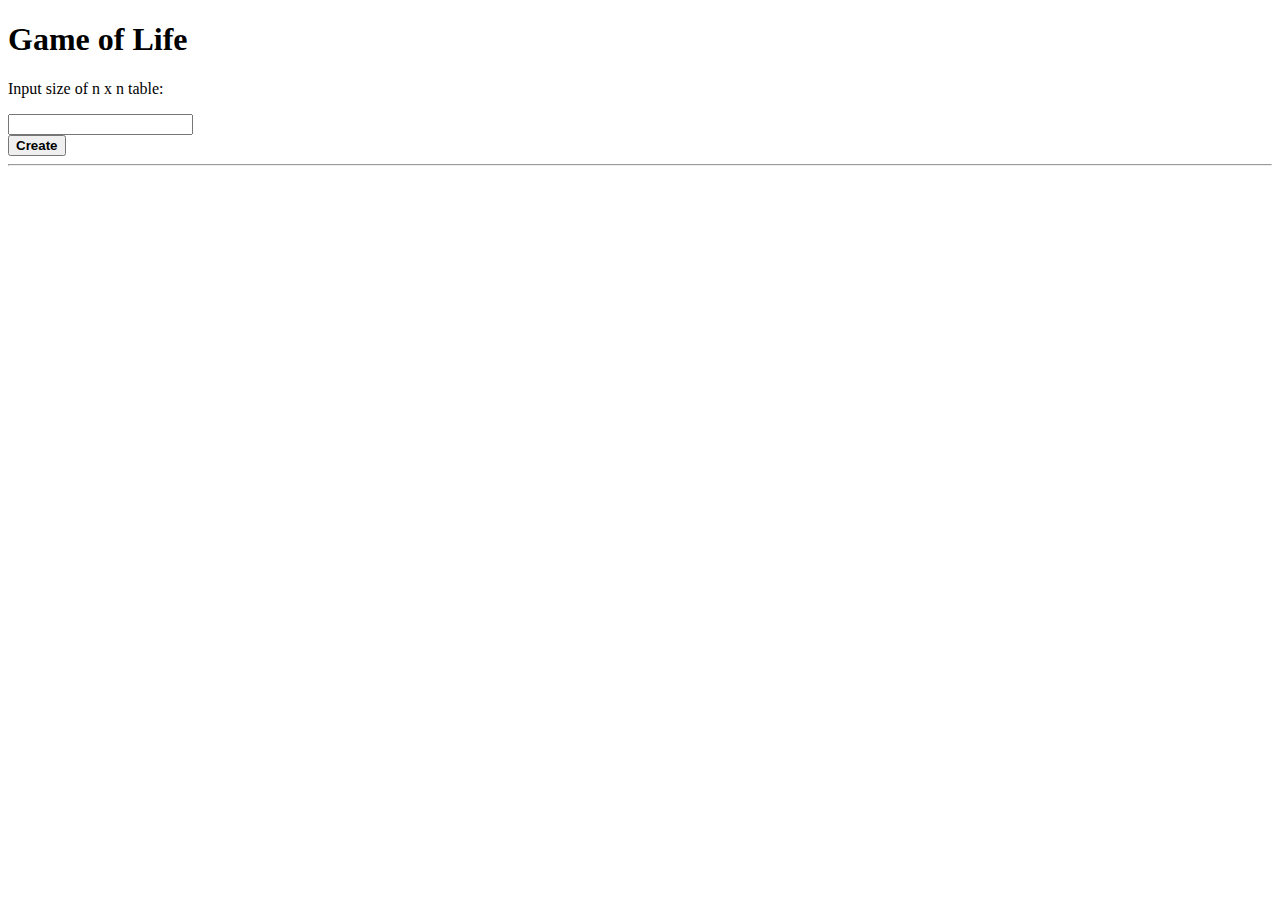
==== game-of-life/index.html @ 74d0dbe9 "Add files via upload" ====
<!DOCTYPE html>
<html>
<head>
  <meta name="viewport" content="width=device-width, initial-scale=1.0">
  <link rel="stylesheet" href="/test2/game-of-life.css" />
  <title>Game of Life</title>
</head>

<body>
    <script src="/test2/game_of_life.js"></script>

    <!-- Title Section -->

    <div class="title">
        <h1 creator="by eedris">Game of Life</h1>
    </div>


    <!-- Input section -->

    <div class="input">
        <div>
        <p>Input size of n x n table:</p>
        <input type="number" id="n-value" min="4">
        </div>
        <button onclick="getValue()"><b>Create</b></button>
    </div>
    <hr class="input-hr">

    <div id="init-div"></div>

</body>
</html>
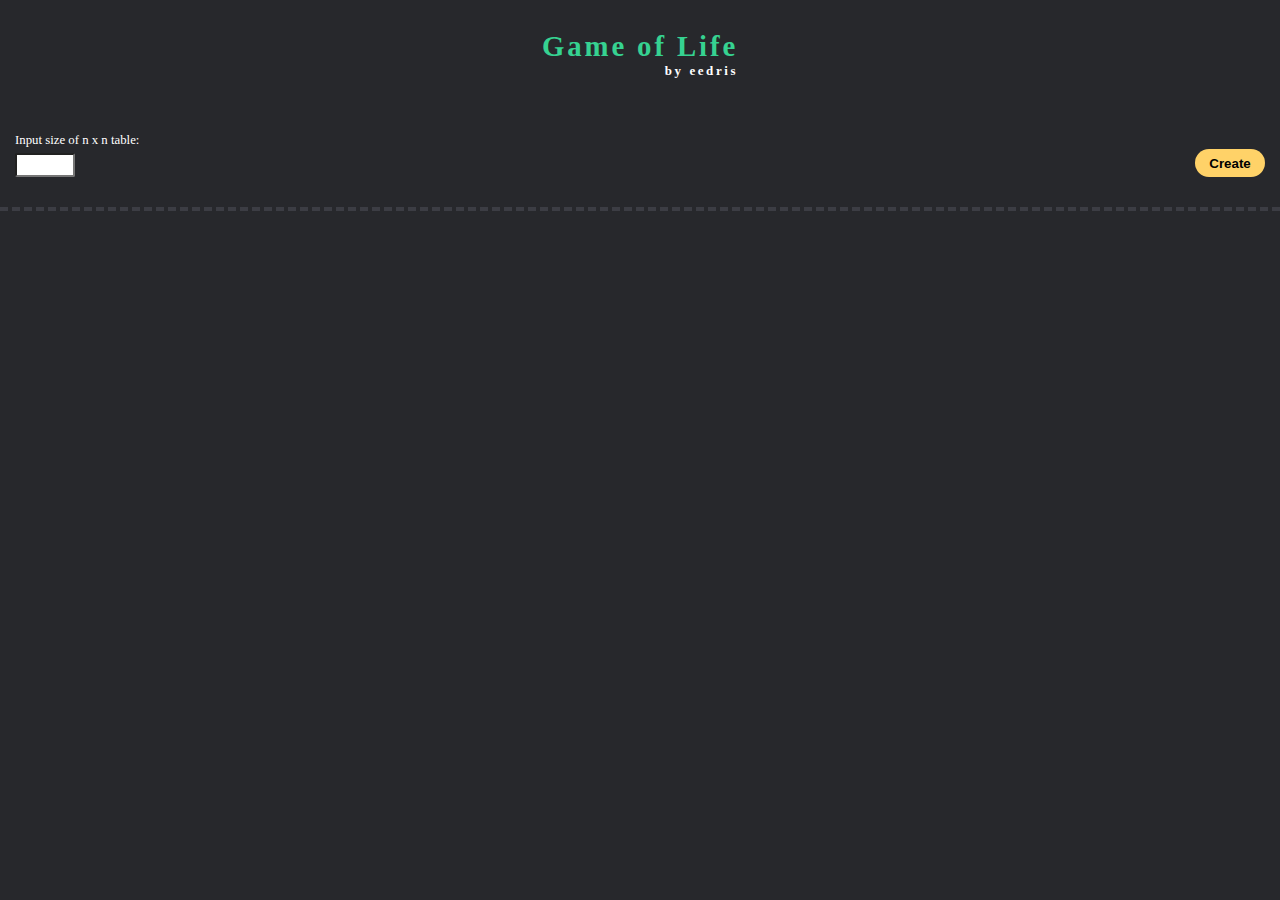
==== commit 34499c20: "Commented out eruda script" ====
--- a/game-of-life/index.html
+++ b/game-of-life/index.html
@@ -2,12 +2,14 @@
 <html>
 <head>
   <meta name="viewport" content="width=device-width, initial-scale=1.0">
-  <link rel="stylesheet" href="/test2/game-of-life.css" />
+  <link rel="stylesheet" href="/game-of-life/game-of-life.css" />
   <title>Game of Life</title>
 </head>
 
 <body>
-    <script src="/test2/game_of_life.js"></script>
+    <script src="/game-of-life/game_of_life.js"></script>
+<!--     <script src="//cdn.jsdelivr.net/npm/eruda"></script>
+    <script>eruda.init();</script> -->
 
     <!-- Title Section -->
 
@@ -30,4 +32,4 @@
     <div id="init-div"></div>
 
 </body>
-</html>+</html>
--- a/game-of-life/game-of-life.css
+++ b/game-of-life/game-of-life.css
@@ -0,0 +1,193 @@
+* {
+    box-sizing: border-box;
+    margin: 0;
+    padding: 0;
+    position: relative;
+}
+
+:root {
+    --primary-color: rgb(39, 40, 44);
+    --secondary-color: rgb(29, 30, 33);
+    --input-color: rgb(43, 44, 49);
+    --dim-white: rgba(255, 255, 255, 0.274);
+    --text-color: rgb(255, 255, 255);
+    --red: rgb(255, 93, 93);
+    --blue: rgb(22, 146, 254);
+    --yellow: rgb(255, 210, 104);
+    --green: rgb(54, 210, 145);
+    --dark-green: hsl(155, 63%, 15%);
+    --fade-color: hsl(228, 6%, 25%);
+    --fade-text: hsl(228, 6%, 60%);
+}
+
+@font-face {
+    font-family: Nissma;
+    src: url(/test/fonts/NissmaStandard-Regular.otf);
+}
+
+@font-face {
+    font-family: 'Montserrat Alternates';
+    src: url(/test/fonts/MontserratAlternates-Regular.otf);
+}
+
+@font-face {
+    font-family: Montserrat;
+    src: url(/test/fonts/Montserrat-Regular.ttf);
+}
+
+body {
+    color: var(--text-color);
+    background-color: var(--primary-color);
+    font-family: Montserrat;
+    font-size: 100%;
+}
+
+
+/* * Title Section */
+
+.title {
+    text-align: center;
+    margin: 30px 0 70px 0;
+}
+
+.title > h1 {
+    font-family: Nissma;
+    font-size: 1.8em;
+    color: var(--green);
+    display: inline-block;
+    letter-spacing: 0.1em;
+}
+
+.title > h1::after {
+    content: attr(creator);
+    position: absolute;
+    top: 100%;
+    right: 0;
+    font-family: Montserrat;
+    font-size: 0.45em;
+    color: white;
+    letter-spacing: 0.2em;
+}
+
+
+/* * Input Section */
+
+.input {
+    margin-left: 15px;
+}
+
+.input > div {                       /* For the top input part */
+    margin-bottom: 15px;
+}
+
+.input p {                           /* For the first <p> text */   
+    font-size: 0.8em;
+    margin-bottom: 5px;
+}
+
+.input #n-value {                /* For the table size inputs */
+    width: 60px;
+    height: 24px;
+    border-radius: 2px;
+    padding-left: 3px;
+}
+
+.input button {
+    position: absolute;
+    right: 15px;
+    bottom: 0;
+    width: 70px;
+    height: 28px;
+    background-color: var(--yellow);
+    border-radius: 50px;
+    border: none;
+}
+
+.input button:hover {
+    box-shadow: 0 0 6px hsl(42, 100%, 60%), 0 0 2px hsl(42, 100%, 50%);
+}
+
+.input button:active {
+    /* background-color: hsl(42, 100%, 60%); */
+    transform: scale(0.95,0.95);
+}
+
+.input-hr {
+    margin: 30px 0 30px 0;
+    border-top: none;
+    border-left: none;
+    border-right: none;
+    border-bottom: 4px dashed var(--fade-color);
+}
+
+
+/* * Table Section */
+
+table {
+    border-collapse: collapse;
+    margin: auto;
+    width: 90%;
+    height: 310px;
+    margin-bottom: 40px;
+    border: 1px solid var(--dim-white);
+    text-align: center;
+}
+
+table#grid {
+    margin-bottom: 60px;
+}
+
+td {
+    width: 30px;
+    height: 30px;
+    border: 1px solid var(--dim-white);
+}
+
+img {
+    width: 20px;
+    height: 20px;
+}
+
+hr {
+    margin: 60px 0 60px 0;
+    border-top: none;
+    border-left: none;
+    border-right: none;
+    border-bottom: 1px solid var(--fade-text);
+}
+
+#init-div button {
+    position: absolute;
+    right: 15px;
+    bottom: 20px;
+    width: 70px;
+    height: 28px;
+    background-color: var(--blue);
+    color: white;
+    border-radius: 50px;
+    border: none;
+}
+
+#init-div button:hover {
+    box-shadow: 0 0 6px hsl(208, 99%, 54%), 0 0 2px hsl(208, 99%, 44%);
+}
+
+#init-div button:active {
+    background-color: hsl(208, 99%, 54%);
+    transform: scale(0.95,0.95);
+}
+
+/* #init {
+    border-collapse: collapse;
+    margin: auto;
+    width: 80%;
+    height: 30%;
+    margin-bottom: 50px;
+    border: 1px solid var(--dim-white);
+}
+
+#init td {
+    width: 35px;
+    height: 65px;
+    border: 1px solid var(--dim-white);
+} */